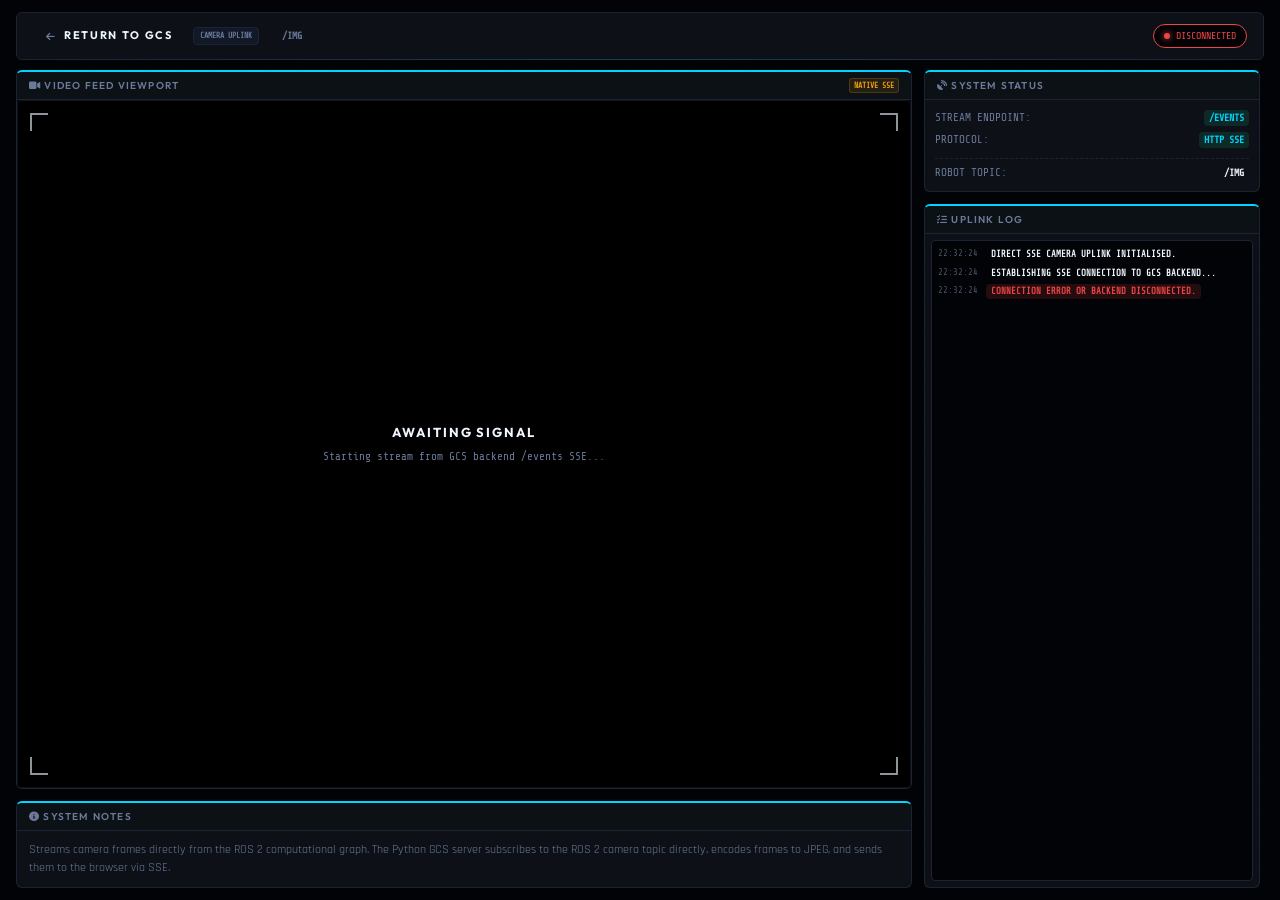
==== web_gcs/camera.html @ 9d10598f "all works" ====
<!DOCTYPE html>
<html lang="en">
<head>
    <meta charset="UTF-8">
    <meta name="viewport" content="width=device-width, initial-scale=1.0">
    <title>GCS — Direct Camera Uplink</title>
    <!-- Fonts -->
    <link rel="preconnect" href="https://fonts.googleapis.com">
    <link rel="preconnect" href="https://fonts.gstatic.com" crossorigin>
    <link href="https://fonts.googleapis.com/css2?family=Outfit:wght@400;500;600;700&family=Rajdhani:wght@400;500;600;700&family=Share+Tech+Mono&display=swap" rel="stylesheet">
    <!-- Icons -->
    <link rel="stylesheet" href="https://cdnjs.cloudflare.com/ajax/libs/font-awesome/6.4.0/css/all.min.css">
    <!-- Main Dashboard Stylesheet -->
    <link rel="stylesheet" href="styles.css">
    <style>
        body, html {
            background-color: var(--bg-void, #010306);
            color: var(--text-bright, #F0F6FF);
            font-family: var(--font-ui, 'Rajdhani', sans-serif);
            overflow: hidden;
            height: 100vh;
            width: 100vw;
        }

        /* Ambient grid background */
        body {
            background-image: 
                linear-gradient(rgba(255, 255, 255, 0.005) 1px, transparent 1px),
                linear-gradient(90deg, rgba(255, 255, 255, 0.005) 1px, transparent 1px);
            background-size: 30px 30px;
        }

        /* Layout styles */
        .main-grid {
            display: grid;
            grid-template-columns: 1fr 340px;
            gap: 12px;
            flex-grow: 1;
            height: calc(100vh - 72px);
            min-height: 0;
        }
        @media (max-width: 900px) {
            .main-grid {
                grid-template-columns: 1fr;
                overflow-y: auto;
            }
        }

        .viewport-col {
            display: flex;
            flex-direction: column;
            gap: 12px;
            min-height: 0;
        }

        .sidebar-col {
            display: flex;
            flex-direction: column;
            gap: 12px;
            overflow-y: auto;
            min-height: 0;
            padding-right: 4px;
        }

        /* Custom scrollbar */
        .sidebar-col::-webkit-scrollbar,
        .log::-webkit-scrollbar {
            width: 4px;
        }
        .sidebar-col::-webkit-scrollbar-track,
        .log::-webkit-scrollbar-track {
            background: transparent;
        }
        .sidebar-col::-webkit-scrollbar-thumb,
        .log::-webkit-scrollbar-thumb {
            background: var(--border-dim);
            border-radius: 2px;
        }

        /* Viewport brackets */
        .viewport-container {
            position: relative;
            background: #000;
            flex-grow: 1;
            display: flex;
            align-items: center;
            justify-content: center;
            overflow: hidden;
            aspect-ratio: 16/9;
            border-radius: 4px;
            border: 1px solid rgba(28, 35, 51, 0.5);
        }

        .bracket {
            position: absolute;
            width: 18px;
            height: 18px;
            border-color: var(--cyan);
            opacity: 0.6;
            pointer-events: none;
            z-index: 10;
        }
        .bracket.tl { top: 12px; left: 12px; border-top: 2px solid; border-left: 2px solid; }
        .bracket.tr { top: 12px; right: 12px; border-top: 2px solid; border-right: 2px solid; }
        .bracket.bl { bottom: 12px; left: 12px; border-bottom: 2px solid; border-left: 2px solid; }
        .bracket.br { bottom: 12px; right: 12px; border-bottom: 2px solid; border-right: 2px solid; }

        /* HUD Tag styles */
        .hud-tag {
            position: absolute;
            z-index: 15;
            font-family: var(--font-mono);
            font-size: 10px;
            font-weight: 700;
            text-transform: uppercase;
            letter-spacing: 0.1em;
            padding: 4px 8px;
            background: rgba(1, 3, 6, 0.75);
            border: 1px solid var(--border-dim);
            border-radius: 3px;
        }

        .live-indicator {
            top: 12px;
            left: 38px;
            color: var(--green-op);
            border-color: rgba(16, 185, 129, 0.3);
            display: flex;
            align-items: center;
            gap: 6px;
            opacity: 0;
            transition: opacity 0.2s;
        }
        .live-indicator.on {
            opacity: 1;
        }

        /* Log elements styles */
        .log-line {
            display: flex;
            align-items: flex-start;
            margin-bottom: 4px;
        }
        .log-line:last-child {
            margin-bottom: 0;
        }
        .log-line .t {
            color: var(--text-dim);
            margin-right: 8px;
            flex-shrink: 0;
            font-family: var(--font-mono);
            font-size: 9px;
        }
        .log-line .dv {
            font-family: var(--font-mono);
            font-size: 9px;
            word-break: break-all;
        }
        .log-line .dv.warn { color: var(--amber); }
        .log-line .dv.err { color: var(--red-alert); }
        .log-line .dv.ok { color: var(--green-op); }
    </style>
</head>
<body>
    <div class="gcs-wrap">
        <!-- Topbar -->
        <header class="topbar">
            <div class="brand">
                <a href="index.html" class="tab-btn" style="text-decoration: none; display: flex; align-items: center; justify-content: center; gap: 8px;">
                    <i class="fa-solid fa-arrow-left"></i>
                    <span class="brand-text">RETURN TO GCS</span>
                </a>
                <span class="mission-pill">CAMERA UPLINK</span>
                <span id="activeTopicLabel" class="dv" style="color: var(--text-secondary); font-family: var(--font-mono); margin-left: 10px;">/img</span>
            </div>

            <!-- SSE Connection Status in Topbar -->
            <div class="conn" style="display: flex; align-items: center; gap: 8px;">
                <div class="status-pill" id="statusPill" style="display: flex; align-items: center; gap: 6px; font-size: 10px; font-family: var(--font-mono); border: 1px solid var(--border-dim); border-radius: 14px; padding: 4px 10px; background: var(--bg-void);">
                    <span class="chip-dot d-offline" id="statusDot"></span>
                    <span id="statusText" style="text-transform: uppercase;">offline</span>
                </div>
            </div>
        </header>

        <!-- Main Cockpit Layout Grid -->
        <div class="main-grid">
            <!-- Left Side: Video Viewport -->
            <div class="viewport-col">
                <div class="panel panel-cyan" style="flex-grow: 1; display: flex; flex-direction: column;">
                    <div class="ph">
                        <span class="ph-title"><i class="fa-solid fa-video"></i> VIDEO FEED VIEWPORT</span>
                        <span class="ph-badge">NATIVE SSE</span>
                    </div>
                    <div class="pb" style="padding: 0; position: relative; display: flex; flex-direction: column; flex-grow: 1; justify-content: center; background: #000;">
                        <!-- HUD viewport frame -->
                        <div class="viewport-container">
                            <canvas id="canvas"></canvas>
                            
                            <!-- Tactical HUD brackets -->
                            <div class="bracket tl"></div><div class="bracket tr"></div>
                            <div class="bracket bl"></div><div class="bracket br"></div>
                            
                            <!-- Overlays -->
                            <div class="hud-tag live-indicator" id="liveTag">
                                <span class="chip-dot d-online" style="width: 7px; height: 7px; margin-bottom: 1px;"></span>LIVE
                            </div>
                            
                            <!-- No Signal message -->
                            <div class="no-signal" id="noSignal" style="position: absolute; inset: 0; display: flex; flex-direction: column; align-items: center; justify-content: center; gap: 8px; color: var(--text-secondary); font-family: var(--font-mono); font-size: 11px; text-align: center;">
                                <b style="color: var(--text-bright); font-size: 13px; font-family: var(--font-header); letter-spacing: 0.15em;">AWAITING SIGNAL</b>
                                <span>Starting stream from GCS backend /events SSE...</span>
                            </div>

                            <!-- Live telemetry metrics bar -->
                            <div class="statbar" id="statbar" style="position: absolute; left: 0; right: 0; bottom: 0; display: none; justify-content: space-between; padding: 8px 16px; background: linear-gradient(transparent, rgba(1, 3, 6, 0.9)); font-family: var(--font-mono); font-size: 11px; color: var(--text-secondary); border-top: 1px solid rgba(28, 35, 51, 0.25);">
                                <span>RES: <b id="statRes" class="dv" style="color: var(--text-bright);">— × —</b></span>
                                <span>ENC: <b class="dv" style="color: var(--text-bright);">JPEG</b></span>
                                <span>FPS: <b id="statFps" class="dv ok">0.0 fps</b></span>
                                <span>LATENCY: <b id="statLat" class="dv">Δt —</b></span>
                            </div>
                        </div>
                    </div>
                </div>

                <!-- Page Footer Info Panel -->
                <div class="panel panel-blue">
                    <div class="ph">
                        <span class="ph-title"><i class="fa-solid fa-circle-info"></i> SYSTEM NOTES</span>
                    </div>
                    <div class="pb" style="font-family: var(--font-ui); font-size: 12px; color: var(--text-secondary); line-height: 1.5; padding: 10px 12px;">
                        Streams camera frames directly from the ROS 2 computational graph. The Python GCS server subscribes 
                        to the ROS 2 camera topic directly, encodes frames to JPEG, and sends them to the browser via SSE.
                    </div>
                </div>
            </div>

            <!-- Right Side: Status Panels & Logs -->
            <div class="sidebar-col">
                <!-- System Status Panel -->
                <div class="panel panel-cyan">
                    <div class="ph">
                        <span class="ph-title"><i class="fa-solid fa-satellite-dish"></i> SYSTEM STATUS</span>
                    </div>
                    <div class="pb" style="padding: 10px; font-family: var(--font-mono); font-size: 11px; color: var(--text-secondary); gap: 6px;">
                        <div style="display: flex; justify-content: space-between;">
                            <span>STREAM ENDPOINT:</span>
                            <span class="dv ok" style="color: var(--cyan);">/events</span>
                        </div>
                        <div style="display: flex; justify-content: space-between;">
                            <span>PROTOCOL:</span>
                            <span class="dv ok" style="color: var(--cyan);">HTTP SSE</span>
                        </div>
                        <div style="display: flex; justify-content: space-between; border-top: 1px dashed var(--border-dim); padding-top: 6px; margin-top: 4px;">
                            <span>ROBOT TOPIC:</span>
                            <span id="activeTopicLabelVal" class="dv" style="color: var(--text-bright);">/img</span>
                        </div>
                    </div>
                </div>

                <!-- Logs Panel -->
                <div class="panel panel-blue" style="flex-grow: 1; display: flex; flex-direction: column; min-height: 240px;">
                    <div class="ph">
                        <span class="ph-title"><i class="fa-solid fa-list-check"></i> UPLINK LOG</span>
                    </div>
                    <div class="pb" style="padding: 6px; flex-grow: 1; display: flex; flex-direction: column;">
                        <div class="log" id="log" style="flex-grow: 1; min-height: 180px; border: 1px solid var(--border-dim); border-radius: 4px; padding: 6px; background: var(--bg-void); overflow-y: auto;">
                            <!-- Log outputs here -->
                        </div>
                    </div>
                </div>
            </div>
        </div>
    </div>

    <!-- Core Javascript Code -->
    <script>
    (function(){
        const $ = (id) => document.getElementById(id);
        const statusPill=$('statusPill'), statusDot=$('statusDot'), statusText=$('statusText');
        const canvas=$('canvas'), ctx=canvas.getContext('2d');
        const noSignal=$('noSignal'), liveTag=$('liveTag');
        const statbar=$('statbar'), statRes=$('statRes'), statFps=$('statFps'), statLat=$('statLat');
        const logEl=$('log'), activeTopicLabel=$('activeTopicLabel'), activeTopicLabelVal=$('activeTopicLabelVal');

        let eventSource=null, lastReceived=0, frameTimes=[];
        let isConnected=false;

        function log(msg, cls){
            const t=new Date().toTimeString().slice(0,8);
            const row=document.createElement('div');
            row.className = 'log-line';
            const cleanCls = cls ? 'dv ' + cls : 'dv';
            row.innerHTML = `<span class="t">${t}</span><span class="${cleanCls}">${msg}</span>`;
            logEl.appendChild(row);
            logEl.scrollTop = logEl.scrollHeight;
        }

        function setStatus(state, text){
            if (state === 'connected') {
                statusDot.className = 'chip-dot d-online';
                statusPill.style.borderColor = 'var(--green-op)';
                statusText.style.color = 'var(--green-op)';
                isConnected = true;
            } else if (state === 'connecting') {
                statusDot.className = 'chip-dot d-idle';
                statusPill.style.borderColor = 'var(--amber)';
                statusText.style.color = 'var(--amber)';
            } else {
                statusDot.className = 'chip-dot d-offline';
                statusPill.style.borderColor = 'var(--red-alert)';
                statusText.style.color = 'var(--red-alert)';
                isConnected = false;
            }
            statusText.textContent = text || state;
        }

        function connectSSE(){
            if(eventSource){
                eventSource.close();
            }

            setStatus('connecting', 'connecting');
            log('Establishing SSE connection to GCS backend...');

            eventSource = new EventSource('/events');

            eventSource.onopen = function() {
                setStatus('connected', 'connected');
                log('Connection to GCS backend established.', 'ok');
            };

            eventSource.onerror = function() {
                setStatus('offline', 'disconnected');
                log('Connection error or backend disconnected.', 'err');
                liveTag.classList.remove('on');
                noSignal.style.display = 'flex';
                statbar.style.display = 'none';
            };

            eventSource.onmessage = function(e) {
                try {
                    const payload = JSON.parse(e.data);
                    
                    // Update topic label if available
                    if (payload.telemetry && payload.telemetry.camera_topic) {
                        activeTopicLabel.textContent = payload.telemetry.camera_topic;
                        activeTopicLabelVal.textContent = payload.telemetry.camera_topic;
                    } else {
                        activeTopicLabel.textContent = '/img'; // default
                        activeTopicLabelVal.textContent = '/img';
                    }

                    if (payload.camera_frame) {
                        renderFrame(payload.camera_frame);
                    }
                } catch (err) {
                    console.error("Payload parsing error:", err);
                }
            };
        }

        function renderFrame(base64Data){
            const firstFrame = (lastReceived === 0);
            lastReceived = Date.now();
            
            const img = new Image();
            img.onload = function() {
                canvas.width = img.naturalWidth;
                canvas.height = img.naturalHeight;
                ctx.drawImage(img, 0, 0);

                if (firstFrame) {
                    log('First camera frame received and rendered.', 'ok');
                    noSignal.style.display = 'none';
                    statbar.style.display = 'flex';
                }

                liveTag.classList.add('on');
                liveTag.style.color = 'var(--green-op)';
                liveTag.innerHTML = `<span class="chip-dot d-online" style="width: 7px; height: 7px; margin-bottom: 1px; animation: pulse 1.4s infinite;"></span>LIVE`;

                // Calculate FPS
                const now = performance.now();
                frameTimes.push(now);
                while (frameTimes.length > 30) {
                    frameTimes.shift();
                }
                let fps = 0;
                if (frameTimes.length > 1) {
                    const dt = (frameTimes[frameTimes.length - 1] - frameTimes[0]) / 1000;
                    fps = dt > 0 ? (frameTimes.length - 1) / dt : 0;
                }

                statRes.textContent = `${img.naturalWidth} × ${img.naturalHeight}`;
                statFps.innerHTML = `<b>${fps.toFixed(1)}</b> fps`;
                statFps.className = 'dv' + (fps > 15 ? ' ok' : fps > 5 ? ' warn' : ' err');
                
                // Measure latency locally since last frame arrival
                const latency = Date.now() - lastReceived;
                statLat.textContent = `Δt ${latency.toFixed(0)} ms`;
                statLat.className = 'dv ok';
            };
            img.src = "data:image/jpeg;base64," + base64Data;
        }

        // Stale topic watchdog
        setInterval(()=>{
            if (!isConnected) return;
            if (lastReceived === 0) return;
            
            const age = Date.now() - lastReceived;
            if (age > 3000) {
                liveTag.classList.add('on');
                liveTag.style.color = 'var(--amber)';
                liveTag.innerHTML = `<span class="chip-dot d-idle" style="width: 7px; height: 7px; margin-bottom: 1px;"></span>STALE (${Math.floor(age/1000)}s)`;
                log(`Camera feed stale: no frames received for ${Math.floor(age/1000)}s`, 'warn');
            }
        }, 1000);

        log('Direct SSE Camera Uplink initialised.');
        connectSSE();
    })();
    </script>
</body>
</html>
---- web_gcs/styles.css ----
/* ═══════════════════════════════════════════════════════════════
   GCS TAC OPS CENTER — PREMIUM ULTRA-DARK SPACEX & LINEAR DESIGN
   ═══════════════════════════════════════════════════════════════ */

:root {
    /* Colors & Surface Tokens */
    --bg-void:        #010306; /* war-room / military tactical background */
    --bg-panel:       #0D1117; /* surface panels */
    --bg-raised:      #111827; /* elevated/active states */
    --border-dim:     #1C2333; /* 1px standard border */
    
    /* Neon Status Indicators */
    --cyan:           #00D4FF; /* Electric Cyan */
    --amber:          #F59E0B; /* Warning Amber */
    --red-alert:      #EF4444; /* Critical Red */
    --green-op:       #10B981; /* Success Green */
    
    /* Text Hierarchy */
    --text-bright:    #F0F6FF; /* Primary light text */
    --text-secondary: #6B7A99; /* Muted blue-gray */
    --text-dim:       #4A5568; /* uppercase labels & eyebrows */
    
    /* Typography */
    --font-ui:        'Rajdhani', sans-serif;
    --font-mono:      'Share Tech Mono', monospace;
    --font-header:    'Outfit', sans-serif;
    
    /* Easing */
    --ease-linear:    cubic-bezier(0.25, 0.46, 0.45, 0.94);
    --ease-snap:      cubic-bezier(0.16, 1, 0.3, 1);
}

/* ━━━━━━━━━━━━━━━━━━━━━━━━━━━━━ RESET & BASE ━━━━━━━━━━━━━━━━━━━━━━━━━━━ */

*, *::before, *::after {
    margin: 0; padding: 0;
    box-sizing: border-box;
    user-select: none;
}

body {
    background-color: var(--bg-void);
    color: var(--text-bright);
    font-family: var(--font-ui);
    overflow-x: hidden;
    min-height: 100vh;
    font-size: 13px;
    line-height: 1.4;
    display: flex;
    justify-content: center;
}

/* ━━━━━━━━━━━━━━━━━━━━━━━━━━━━━━━ LAYOUT ━━━━━━━━━━━━━━━━━━━━━━━━━━━━━━━ */

.gcs-wrap {
    position: relative;
    width: 100%;
    max-width: 1440px;
    padding: 12px 16px;
    display: flex;
    flex-direction: column;
    gap: 10px;
    min-height: 100vh;
}

/* ━━━━━━━━━━━━━━━━━━━━━━━━━━━━━━ TOPBAR (48px tall) ━━━━━━━━━━━━━━━━━━━ */

.topbar {
    display: flex;
    align-items: center;
    justify-content: space-between;
    padding: 0 16px;
    height: 48px;
    background: var(--bg-panel);
    border: 1px solid var(--border-dim);
    border-radius: 6px;
    position: relative;
}

.topbar::after {
    content: '';
    position: absolute;
    bottom: -1px; left: 10px; right: 10px;
    height: 1px;
    background: linear-gradient(90deg, transparent, rgba(0, 212, 255, 0.15), transparent);
    pointer-events: none;
}

.brand {
    display: flex;
    align-items: center;
    gap: 8px;
}

.logo-mark {
    position: relative;
    width: 20px;
    height: 20px;
    display: flex;
    align-items: center;
    justify-content: center;
}

.logo-mark::before {
    content: '';
    position: absolute;
    inset: 0;
    background: radial-gradient(circle, rgba(0, 212, 255, 0.35), transparent 70%);
    border-radius: 50%;
    animation: glow-pulse 2s infinite alternate;
}

@keyframes glow-pulse {
    0% { transform: scale(0.9); opacity: 0.5; }
    100% { transform: scale(1.2); opacity: 1; }
}

.logo-mark i {
    font-size: 13px;
    color: var(--cyan);
    position: relative;
    z-index: 1;
}

.brand-text {
    font-family: var(--font-header);
    font-size: 11px;
    font-weight: 700;
    letter-spacing: 0.15em;
    color: var(--text-bright);
}

.mission-pill {
    font-family: var(--font-mono);
    font-size: 8px;
    font-weight: 700;
    padding: 2px 6px;
    background: var(--bg-raised);
    border: 1px solid var(--border-dim);
    border-radius: 4px;
    color: var(--text-secondary);
}

/* Topbar Center timer & latency */
.topbar-center {
    display: flex;
    align-items: center;
    gap: 16px;
}

.met-timer {
    display: flex;
    align-items: center;
    gap: 5px;
    font-family: var(--font-mono);
    font-size: 12px;
}

.met-label {
    color: var(--text-secondary);
    font-size: 9px;
}

.met-val {
    color: var(--text-bright);
    font-weight: 700;
}

.latency-readout {
    font-family: var(--font-mono);
    font-size: 11px;
    color: var(--text-secondary);
}

.connection-dots {
    display: flex;
    gap: 6px;
}

.chip-dot {
    width: 6px;
    height: 6px;
    border-radius: 50%;
}
.chip-dot.d-online  { background: var(--green-op); box-shadow: 0 0 6px var(--green-op); }
.chip-dot.d-offline { background: var(--red-alert); box-shadow: 0 0 6px var(--red-alert); }
.chip-dot.d-idle    { background: var(--amber); box-shadow: 0 0 6px var(--amber); }
.chip-dot.d-mesh    { background: var(--cyan); box-shadow: 0 0 6px var(--cyan); }

/* Topbar Right - battery, signal, e-stop */
.topbar-right {
    display: flex;
    align-items: center;
    gap: 14px;
}

.stat-chip {
    display: flex;
    align-items: center;
    gap: 8px;
}

.bat-wrap {
    display: flex;
    align-items: center;
}
.bat-body {
    width: 22px;
    height: 11px;
    border: 1px solid var(--text-secondary);
    border-radius: 2px;
    padding: 1px;
    position: relative;
}
.bat-body::after {
    content: '';
    position: absolute;
    right: -3px; top: 2px;
    width: 1.5px; height: 5px;
    background: var(--text-secondary);
    border-radius: 0 1px 1px 0;
}
.bat-fill {
    height: 100%;
    border-radius: 1px;
    background: var(--green-op);
    transition: width 0.4s ease;
}

.stat-data {
    font-family: var(--font-mono);
    font-size: 11px;
    font-weight: 700;
    color: var(--text-bright);
}

/* Signal Bars */
.signal-bars {
    display: flex;
    align-items: flex-end;
    gap: 2px;
    height: 10px;
}
.signal-bars .bar {
    width: 2px;
    background: var(--border-dim);
}
.signal-bars .bar-1 { height: 2px; }
.signal-bars .bar-2 { height: 4px; }
.signal-bars .bar-3 { height: 7px; }
.signal-bars .bar-4 { height: 10px; }

/* Signal Active Levels */
.signal-bars.signal-good .bar { background: var(--cyan); }
.signal-bars.signal-fair .bar-1, .signal-bars.signal-fair .bar-2, .signal-bars.signal-fair .bar-3 { background: var(--amber); }
.signal-bars.signal-bad .bar-1 { background: var(--red-alert); }

/* Top Pill E-Stop Button */
.btn-estop-pill {
    background: var(--red-alert);
    border: none;
    color: #fff;
    font-family: var(--font-ui);
    font-size: 10px;
    font-weight: 700;
    letter-spacing: 0.05em;
    padding: 4px 10px;
    border-radius: 9999px;
    cursor: pointer;
    display: flex;
    align-items: center;
    gap: 4px;
    transition: background 0.2s;
}
.btn-estop-pill:hover {
    background: #DC2626;
}

/* ━━━━━━━━━━━━━━━━━━━━━━━━━━━━━ ALERT BANNER ━━━━━━━━━━━━━━━━━━━━━━━━━━━ */

.alert-banner {
    display: none; /* Hidden by default */
    align-items: center;
    gap: 10px;
    padding: 8px 14px;
    background: #1A0505;
    border-left: 3px solid var(--red-alert);
    border-radius: 4px;
    font-family: var(--font-mono);
    font-size: 11px;
    color: var(--red-alert);
    transition: transform 0.3s var(--ease-snap);
}

.alert-banner.alert-mode {
    display: flex;
    animation: banner-slide 0.3s var(--ease-snap) forwards;
}

@keyframes banner-slide {
    0% { transform: translateY(-5px); opacity: 0; }
    100% { transform: translateY(0); opacity: 1; }
}

.alert-icon {
    font-size: 12px;
}

/* ━━━━━━━━━━━━━━━━━━━━━━━━━━━━━ MAIN GRID ━━━━━━━━━━━━━━━━━━━━━━━━━━━━━━ */

.main-grid {
    display: flex;
    gap: 10px;
    flex: 1;
}

.col {
    display: flex;
    flex-direction: column;
    gap: 10px;
    flex-shrink: 0;
}

/* ━━━━━━━━━━━━━━━━━━━━━━━━━━━━━━ PANELS ━━━━━━━━━━━━━━━━━━━━━━━━━━━━━━━ */

.panel {
    background: var(--bg-panel);
    border: 1px solid var(--border-dim);
    border-top: 2.5px solid var(--panel-color, var(--border-dim));
    border-radius: 6px;
    display: flex;
    flex-direction: column;
    overflow: hidden;
    position: relative;
    transition: border-color 0.2s var(--ease-linear);
}

.panel:hover {
    border-color: #232D42;
}

/* Variant colors */
.panel-cyan { --panel-color: var(--cyan); }
.panel-green { --panel-color: var(--green-op); }
.panel-amber { --panel-color: var(--amber); }
.panel-red { --panel-color: var(--red-alert); }
.panel-blue { --panel-color: var(--cyan); }
.panel-teal { --panel-color: var(--cyan); }

/* Panel Header */
.ph {
    display: flex;
    align-items: center;
    justify-content: space-between;
    padding: 8px 12px;
    border-bottom: 1px solid var(--border-dim);
    height: 28px;
    background: rgba(13, 17, 23, 0.6);
}

.ph-title {
    font-family: var(--font-header);
    font-size: 10px;
    font-weight: 600;
    letter-spacing: 0.12em;
    color: var(--text-secondary);
    text-transform: uppercase;
}

.ph-badge {
    font-family: var(--font-mono);
    font-size: 8px;
    font-weight: 700;
    padding: 1px 4px;
    border-radius: 3px;
    background: rgba(245, 158, 11, 0.1);
    color: var(--amber);
    border: 1px solid rgba(245, 158, 11, 0.2);
}

/* Panel Body */
.pb {
    padding: 12px;
    display: flex;
    flex-direction: column;
    gap: 10px;
    flex: 1;
}

/* ━━━━━━━━━━━━━━━━━━━━━━━━ COLUMN 1 WIDGETS ━━━━━━━━━━━━━━━━━━━━━━━━━━━━ */

/* Compass Rose */
.compass-wrap {
    display: flex;
    justify-content: center;
    align-items: center;
    padding: 6px 0;
}

.compass-ring-svg {
    width: 110px;
    height: 110px;
}

.heading-display {
    display: flex;
    flex-direction: column;
    align-items: center;
    justify-content: center;
    margin-top: -6px;
    margin-bottom: 4px;
}

.heading-num {
    font-family: var(--font-mono);
    font-size: 48px;
    font-weight: 700;
    color: var(--text-bright);
    line-height: 1.1;
    letter-spacing: -0.04em;
}

.heading-cardinal-lbl {
    font-family: var(--font-mono);
    font-size: 12px;
    font-weight: 700;
    color: var(--cyan);
    letter-spacing: 0.1em;
}

/* Clean Stat Rows */
.stat-rows {
    display: flex;
    flex-direction: column;
    border-top: 1px solid var(--border-dim);
}

.stat-row {
    display: flex;
    flex-direction: column;
    padding: 8px 0;
    border-bottom: 1px solid var(--border-dim);
}
.stat-row:last-child {
    border-bottom: none;
    padding-bottom: 0;
}

.stat-lbl {
    font-family: var(--font-mono);
    font-size: 10px;
    font-weight: 600;
    letter-spacing: 0.12em;
    color: var(--text-secondary);
    margin-bottom: 2px;
}

.stat-val {
    font-family: var(--font-mono);
    font-size: 18px;
    font-weight: 700;
    color: var(--text-bright);
    letter-spacing: -0.02em;
}

/* Position display */
.position-display {
    display: flex;
    flex-direction: column;
    margin-bottom: 6px;
}
.coords {
    font-family: var(--font-mono);
    font-size: 13px;
    font-weight: 500;
    color: var(--text-bright);
    margin-top: 2px;
}

.waypoint-status {
    display: flex;
    flex-direction: column;
}
.wp-chip-wrap {
    margin-top: 4px;
}
.wp-val {
    font-family: var(--font-mono);
    font-size: 11px;
    font-weight: 700;
    padding: 3px 8px;
    border-radius: 4px;
    background: rgba(0, 212, 255, 0.1);
    color: var(--cyan);
    border: 1px solid rgba(0, 212, 255, 0.2);
    display: inline-block;
}

.wp-val.navigating {
    background: rgba(245, 158, 11, 0.1);
    color: var(--amber);
    border-color: rgba(245, 158, 11, 0.2);
}

/* ━━━━━━━━━━━━━━━━━━━━━━━━ COMMAND CONSOLE ━━━━━━━━━━━━━━━━━━━━━━━━━━━━━ */

.sliders-grid {
    display: grid;
    grid-template-columns: 1fr 1fr;
    gap: 12px;
}

.slider-group {
    display: flex;
    flex-direction: column;
    gap: 4px;
}

.slider-header {
    display: flex;
    justify-content: space-between;
    align-items: center;
}

.val-mono {
    font-family: var(--font-mono);
    font-size: 10px;
    color: var(--cyan);
}

/* Custom Sliders */
.slider-group input[type="range"] {
    -webkit-appearance: none;
    background: var(--border-dim);
    height: 4px;
    border-radius: 2px;
    outline: none;
    width: 100%;
}

.slider-group input[type="range"]::-webkit-slider-thumb {
    -webkit-appearance: none;
    width: 10px;
    height: 10px;
    border-radius: 50%;
    background: var(--cyan);
    box-shadow: 0 0 6px var(--cyan);
    cursor: pointer;
    transition: transform 0.1s;
}

.slider-group input[type="range"]::-webkit-slider-thumb:hover {
    transform: scale(1.3);
}

.inputs-grid {
    display: grid;
    grid-template-columns: 1fr 1fr;
    gap: 12px;
}

.input-group {
    display: flex;
    flex-direction: column;
    gap: 4px;
}

.input-group input {
    background: var(--bg-void);
    border: 1px solid var(--border-dim);
    border-radius: 4px;
    color: var(--text-bright);
    padding: 6px;
    outline: none;
    font-family: var(--font-mono);
    font-size: 11px;
    width: 100%;
    height: 28px;
    transition: border-color 0.15s;
}

.input-group input:focus {
    border-color: var(--cyan);
}

/* Actions grid button row */
.actions-grid {
    display: grid;
    grid-template-columns: 1fr 1fr 1.2fr;
    gap: 6px;
    margin-top: 4px;
}

.btn-cmd {
    border: none;
    border-radius: 4px;
    height: 28px;
    font-family: var(--font-ui);
    font-size: 10px;
    font-weight: 700;
    cursor: pointer;
    transition: background 0.15s, border-color 0.15s;
    outline: none;
}
.btn-cmd:active {
    transform: scale(0.97);
}

.drive-fill {
    background: var(--cyan);
    color: var(--bg-void);
}
.drive-fill:hover { background: #33d4ff; }

.stop-fill {
    background: var(--amber);
    color: var(--bg-void);
}
.stop-fill:hover { background: #fbbf24; }

.resume-outline {
    background: transparent;
    border: 1px solid var(--cyan);
    color: var(--cyan);
}
.resume-outline:hover {
    background: rgba(0, 212, 255, 0.08);
}

/* Emergency Stop Full Width button */
.btn-estop-full {
    width: 100%;
    height: 38px;
    background: #470D12;
    border: 1px solid var(--red-alert);
    color: var(--red-alert);
    font-family: var(--font-ui);
    font-weight: 700;
    font-size: 11px;
    letter-spacing: 0.15em;
    border-radius: 6px;
    cursor: pointer;
    box-shadow: 0 0 12px rgba(239, 68, 68, 0.1);
    transition: all 0.2s ease;
}

.btn-estop-full:hover {
    background: #6E1219;
    box-shadow: 0 0 20px rgba(239, 68, 68, 0.3);
    color: #fff;
}
.btn-estop-full:active {
    transform: scale(0.98);
}

/* ━━━━━━━━━━━━━━━━━━━━━━━━ COLUMN 2 FEED ━━━━━━━━━━━━━━━━━━━━━━━━━━━━━━ */

/* Camera feed Optics container */
.video-container {
    position: relative;
    width: 100%;
    background: #000;
    aspect-ratio: 16/9;
    overflow: hidden;
}

.video-container canvas {
    display: block;
    width: 100%;
    height: 100%;
}

.video-container::after {
    content: '';
    position: absolute;
    inset: 0;
    background: linear-gradient(rgba(18, 16, 16, 0) 50%, rgba(0, 0, 0, 0.15) 50%), linear-gradient(90deg, rgba(255, 0, 0, 0.02), rgba(0, 255, 0, 0.01), rgba(0, 0, 255, 0.02));
    background-size: 100% 4px, 6px 100%;
    opacity: 0.03; /* 3% opacity scanline overlay */
    pointer-events: none;
    z-index: 5;
}

/* SIGNATURE ELEMENT: Heartbeat Telemetry Scanner */
.telemetry-pulse {
    position: absolute;
    top: 0;
    left: 0;
    width: 80px;
    height: 1px;
    background: linear-gradient(90deg, transparent, var(--cyan), transparent);
    animation: telem-scanner 1.8s linear infinite;
    z-index: 10;
}

.telemetry-pulse.disconnected {
    width: 100%;
    background: var(--red-alert);
    animation: none;
}

@keyframes telem-scanner {
    0% { left: -80px; }
    100% { left: 100%; }
}

/* HUD Overlay badges inside feed */
.hud-badge-tl {
    position: absolute;
    top: 8px; left: 8px;
    font-family: var(--font-mono);
    font-size: 8px;
    font-weight: 700;
    padding: 2px 5px;
    background: var(--bg-panel);
    border: 1px solid var(--border-dim);
    border-radius: 4px;
    color: var(--text-bright);
    letter-spacing: 0.05em;
    pointer-events: none;
}

.hud-rec-tr {
    position: absolute;
    top: 8px; right: 8px;
    font-family: var(--font-mono);
    font-size: 8px;
    font-weight: 700;
    display: flex;
    align-items: center;
    gap: 4px;
    color: var(--red-alert);
    background: rgba(0,0,0,0.4);
    padding: 2px 6px;
    border-radius: 4px;
    border: 1px solid rgba(239, 68, 68, 0.2);
    pointer-events: none;
}

.rec-dot {
    width: 5px; height: 5px;
    background: var(--red-alert);
    border-radius: 50%;
    display: inline-block;
    animation: simple-blink 1s steps(2, start) infinite;
}

@keyframes simple-blink {
    to { visibility: hidden; }
}

.hud-overlay-bl {
    position: absolute;
    bottom: 8px; left: 8px;
    font-family: var(--font-mono);
    font-size: 9px;
    color: var(--text-secondary);
    opacity: 0.5;
    pointer-events: none;
}

.hud-overlay-br {
    position: absolute;
    bottom: 8px; right: 8px;
    font-family: var(--font-mono);
    font-size: 9px;
    color: var(--text-secondary);
    opacity: 0.5;
    pointer-events: none;
}

/* Filter Toggles */
.filter-toggles {
    display: flex;
    gap: 6px;
    padding: 8px 12px;
    border-bottom: 1px solid var(--border-dim);
    background: var(--bg-panel);
}

.btn-filter {
    flex: 1;
    height: 24px;
    background: transparent;
    border: 1px solid var(--border-dim);
    color: var(--text-secondary);
    border-radius: 9999px;
    font-family: var(--font-ui);
    font-size: 9px;
    font-weight: 600;
    letter-spacing: 0.05em;
    cursor: pointer;
    transition: all 0.15s;
}

.btn-filter:hover {
    border-color: #232D42;
    color: var(--text-bright);
}

.btn-filter.active {
    background: var(--cyan);
    border-color: var(--cyan);
    color: var(--bg-void);
}

/* Mission Tools (Simulator + Team Mesh side-by-side) */
.subsystems-row {
    display: grid;
    grid-template-columns: 1fr 1.1fr;
    gap: 1px;
    background: var(--border-dim);
}

.subsystem-card {
    background: var(--bg-panel);
    padding: 12px;
    display: flex;
    flex-direction: column;
    gap: 8px;
}

.subsystem-header {
    display: flex;
    align-items: center;
    justify-content: space-between;
}

.card-title {
    font-size: 9px;
    font-weight: 600;
    letter-spacing: 0.1em;
    color: var(--text-secondary);
}

.badge-status {
    font-family: var(--font-mono);
    font-size: 8px;
    font-weight: 700;
    padding: 1px 5px;
    border-radius: 3px;
    background: rgba(16, 185, 129, 0.1);
    color: var(--green-op);
}

.desc-text {
    font-size: 11px;
    color: var(--text-secondary);
    line-height: 1.4;
    margin-bottom: 4px;
}

.btn-primary {
    background: var(--bg-raised);
    border: 1px solid var(--border-dim);
    border-radius: 4px;
    color: var(--text-bright);
    font-family: var(--font-ui);
    font-size: 11px;
    font-weight: 600;
    height: 28px;
    cursor: pointer;
    display: flex;
    align-items: center;
    justify-content: center;
    gap: 6px;
    transition: background 0.15s;
}
.btn-primary:hover {
    background: #1F2937;
    border-color: #2D3748;
}

.sub-log {
    font-family: var(--font-mono);
    font-size: 9px;
    color: var(--text-secondary);
    margin-top: 4px;
    opacity: 0.8;
}

/* Peer input form */
.mesh-form {
    display: flex;
    gap: 4px;
}
.mesh-input {
    background: var(--bg-void);
    border: 1px solid var(--border-dim);
    border-radius: 3px;
    color: var(--text-bright);
    padding: 4px 6px;
    font-family: var(--font-mono);
    font-size: 10px;
    outline: none;
    height: 22px;
}
.mesh-input::placeholder {
    color: #3D485C;
}
.mesh-input:focus {
    border-color: var(--cyan);
}

.btn-mesh-add {
    background: var(--cyan);
    border: none;
    color: var(--bg-void);
    border-radius: 3px;
    width: 22px;
    height: 22px;
    cursor: pointer;
}

.mesh-peers-header {
    display: flex;
    justify-content: space-between;
    font-size: 8px;
    font-weight: 700;
    color: var(--text-dim);
    letter-spacing: 0.1em;
    margin-top: 4px;
    border-bottom: 1px solid var(--border-dim);
    padding-bottom: 2px;
}

.peers-list {
    height: 48px;
    overflow-y: auto;
    display: flex;
    flex-direction: column;
    gap: 2px;
}

.peers-empty {
    font-size: 10px;
    color: var(--text-secondary);
    font-style: italic;
    margin-top: 8px;
}

/* Peer card row */
.peer-card {
    display: flex;
    align-items: center;
    justify-content: space-between;
    padding: 3px 6px;
    background: var(--bg-raised);
    border: 1px solid var(--border-dim);
    border-radius: 3px;
}
.peer-name {
    font-family: var(--font-mono);
    font-size: 9px;
    font-weight: 700;
}
.peer-meta {
    font-size: 8px;
    color: var(--text-secondary);
}
.peer-right {
    display: flex;
    align-items: center;
    gap: 6px;
}
.peer-status-tag {
    font-size: 8px;
    font-weight: 700;
}
.peer-remove {
    background: transparent;
    border: none;
    color: var(--text-secondary);
    cursor: pointer;
}

/* ━━━━━━━━━━━━━━━━━━━━━━━━ COLUMN 3 DIAGNOSTICS ━━━━━━━━━━━━━━━━━━━━━━━━ */

.card-diagnostic {
    flex: 1;
}

.diag-list {
    display: flex;
    flex-direction: column;
}

.diag-row {
    display: flex;
    justify-content: space-between;
    align-items: center;
    padding: 0 8px;
    height: 24px;
    font-size: 11px;
}

/* Alternating backgrounds for safety cards */
.panel-red .diag-row:nth-child(even) { background: #0D1117; }
.panel-red .diag-row:nth-child(odd) { background: #0A0E14; }

.diag-lbl {
    font-family: var(--font-mono);
    color: var(--text-secondary);
}

.font-mono .diag-lbl {
    font-family: var(--font-mono);
    font-size: 10px;
}

/* Data value elements use .dv, .dv.ok, .dv.err, .dv.warn classes */
.dv {
    font-family: var(--font-mono);
    font-size: 10px;
    font-weight: 700;
    padding: 1px 5px;
    border-radius: 4px;
    text-transform: uppercase;
    color: var(--text-bright);
    display: inline-block;
}

.dv.ok {
    background: rgba(16, 185, 129, 0.15);
    color: var(--green-op);
}

.dv.err {
    background: rgba(239, 68, 68, 0.15);
    color: var(--red-alert);
}

.dv.warn {
    background: rgba(245, 158, 11, 0.15);
    color: var(--amber);
}

.dv.cyan {
    color: var(--cyan);
}

.diag-val {
    font-family: var(--font-mono);
    font-size: 9px;
    font-weight: 700;
    padding: 1px 5px;
    border-radius: 9999px;
    text-transform: uppercase;
}

.diag-val.ok {
    background: rgba(16, 185, 129, 0.15);
    color: var(--green-op);
}
.diag-val.err {
    background: rgba(239, 68, 68, 0.15);
    color: var(--red-alert);
}
.diag-val.warn {
    background: rgba(245, 158, 11, 0.15);
    color: var(--amber);
}

/* Perception circular confidence dial */
.perception-ring-container {
    display: flex;
    align-items: center;
    justify-content: center;
    gap: 16px;
    padding: 6px 0;
    border-bottom: 1px solid var(--border-dim);
}

.ring-wrap {
    position: relative;
    width: 64px;
    height: 64px;
}

.ring-wrap svg {
    width: 100%;
    height: 100%;
    transform: rotate(-90deg);
}

.ring-track {
    fill: none;
    stroke: var(--border-dim);
    stroke-width: 4;
}

.ring-progress {
    fill: none;
    stroke: var(--cyan);
    stroke-width: 4;
    stroke-linecap: round;
    transition: stroke-dasharray 0.3s ease;
}

.ring-label {
    position: absolute;
    inset: 0;
    display: flex;
    align-items: center;
    justify-content: center;
    font-family: var(--font-mono);
    font-size: 13px;
    font-weight: 700;
    color: var(--text-bright);
}

.perception-status-info {
    display: flex;
    flex-direction: column;
}

.status-mode {
    font-family: var(--font-ui);
    font-size: 14px;
    font-weight: 700;
    color: var(--cyan);
}

.status-desc {
    font-family: var(--font-ui);
    font-size: 9px;
    font-weight: 600;
    color: var(--text-secondary);
    letter-spacing: 0.1em;
}

.diag-val-cyan {
    font-family: var(--font-mono);
    font-size: 10px;
    font-weight: 700;
    color: var(--cyan);
}

/* Link Quality RSSI */
.rssi-large-container {
    display: flex;
    flex-direction: column;
    align-items: center;
    justify-content: center;
    padding: 8px 0;
    border-bottom: 1px solid var(--border-dim);
}

.dv.rssi-val {
    font-family: var(--font-mono);
    font-size: 32px;
    font-weight: 700;
    line-height: 1.1;
    letter-spacing: -0.03em;
    background: transparent;
    padding: 0;
    text-transform: none;
    border-radius: 0;
}

.dv.rssi-val.ok {
    color: var(--cyan);
}

.dv.rssi-val.err {
    color: var(--red-alert);
}

.rssi-title {
    font-family: var(--font-ui);
    font-size: 8px;
    font-weight: 700;
    color: var(--text-secondary);
    letter-spacing: 0.12em;
    margin-top: 2px;
}

/* ━━━━━━━━━━━━━━━━━━━━━━━━━ MODAL DIALOGS ━━━━━━━━━━━━━━━━━━━━━━━━━━━━━━ */

.dlg-backdrop {
    position: fixed;
    inset: 0;
    background: rgba(4, 6, 8, 0.8);
    backdrop-filter: blur(8px);
    opacity: 0;
    pointer-events: none;
    z-index: 100;
    transition: opacity 0.25s var(--ease-linear);
}

.dlg-backdrop.open {
    opacity: 1;
    pointer-events: auto;
}

.dlg-window {
    position: fixed;
    top: 50%; left: 50%;
    transform: translate(-50%, -46%);
    width: 440px;
    background: var(--bg-panel);
    border: 1px solid var(--border-dim);
    border-radius: 6px;
    box-shadow: 0 20px 50px rgba(0,0,0,0.5);
    opacity: 0;
    pointer-events: none;
    z-index: 101;
    transition: transform 0.25s var(--ease-snap), opacity 0.25s var(--ease-linear);
    display: flex;
    flex-direction: column;
}

.dlg-window.open {
    transform: translate(-50%, -50%);
    opacity: 1;
    pointer-events: auto;
}

.dlg-header {
    display: flex;
    align-items: center;
    justify-content: space-between;
    padding: 12px 16px;
    border-bottom: 1px solid var(--border-dim);
}
.dlg-header h3 {
    font-size: 12px;
    font-weight: 600;
    letter-spacing: 0.05em;
    color: var(--text-bright);
    text-transform: uppercase;
}

.dlg-close {
    background: transparent;
    border: none;
    color: var(--text-secondary);
    cursor: pointer;
    font-size: 14px;
}

.dlg-body {
    padding: 16px;
    font-size: 12px;
    line-height: 1.5;
}

.dlg-footer {
    display: flex;
    justify-content: flex-end;
    gap: 8px;
    padding: 12px 16px;
    border-top: 1px solid var(--border-dim);
    background: rgba(13, 17, 23, 0.4);
}

.btn-dlg-cancel {
    background: transparent;
    border: 1px solid var(--border-dim);
    color: var(--text-secondary);
    padding: 6px 14px;
    border-radius: 4px;
    font-family: var(--font-ui);
    font-size: 11px;
    font-weight: 600;
    cursor: pointer;
}
.btn-dlg-cancel:hover {
    color: var(--text-bright);
    border-color: #2D3748;
}

.btn-dlg-proceed {
    background: var(--cyan);
    border: none;
    color: var(--bg-void);
    padding: 6px 14px;
    border-radius: 4px;
    font-family: var(--font-ui);
    font-size: 11px;
    font-weight: 700;
    cursor: pointer;
}
.btn-dlg-proceed:hover {
    background: #33d4ff;
}

/* Tab switching and Setup Panel Styling */
.topbar-tabs {
    display: flex;
    gap: 8px;
    align-items: center;
}

.tab-btn {
    background: transparent;
    border: 1px solid transparent;
    color: var(--text-secondary);
    font-family: var(--font-header);
    font-size: 10px;
    font-weight: 600;
    letter-spacing: 0.1em;
    text-transform: uppercase;
    padding: 4px 12px;
    border-radius: 4px;
    cursor: pointer;
    transition: all 0.2s var(--ease-linear);
    display: flex;
    align-items: center;
    gap: 6px;
    height: 26px;
}

.tab-btn:hover {
    color: var(--text-bright);
    border-color: var(--border-dim);
}

.tab-btn.active {
    color: var(--cyan);
    border-color: var(--cyan);
    background: rgba(0, 212, 255, 0.05);
}

.tab-content {
    display: none;
    flex-direction: column;
    flex: 1;
    width: 100%;
}

.tab-content.active-content {
    display: flex;
}

.setup-grid {
    display: flex;
    gap: 10px;
    flex: 1;
    width: 100%;
}

.form-row {
    display: flex;
    flex-direction: column;
    gap: 4px;
    margin-bottom: 12px;
}

.form-row label {
    font-family: var(--font-mono);
    font-size: 10px;
    font-weight: 600;
    letter-spacing: 0.12em;
    color: var(--text-secondary);
    text-transform: uppercase;
}

.setup-input, .setup-select {
    background: var(--bg-void);
    border: 1px solid var(--border-dim);
    border-radius: 4px;
    color: var(--text-bright);
    padding: 6px 10px;
    font-family: var(--font-mono);
    font-size: 12px;
    outline: none;
    height: 32px;
    width: 100%;
    transition: border-color 0.2s, box-shadow 0.2s;
}

.setup-input:focus, .setup-select:focus {
    border-color: var(--cyan);
    box-shadow: 0 0 6px rgba(0, 212, 255, 0.2);
}

.setup-select option {
    background: var(--bg-panel);
    color: var(--text-bright);
}

.setup-table {
    width: 100%;
    border-collapse: collapse;
    font-family: var(--font-mono);
    font-size: 11px;
}

.setup-table th, .setup-table td {
    padding: 8px 12px;
    text-align: left;
    border-bottom: 1px solid var(--border-dim);
}

.setup-table th {
    font-family: var(--font-ui);
    font-size: 10px;
    font-weight: 600;
    letter-spacing: 0.12em;
    color: var(--text-secondary);
    text-transform: uppercase;
    background: rgba(13, 17, 23, 0.4);
}

.setup-table tr:hover {
    background: rgba(28, 35, 51, 0.15);
}

.setup-table td .status-indicator {
    display: inline-flex;
    align-items: center;
    gap: 6px;
}

.terminal-console {
    background: #020408;
    border: 1px solid var(--border-dim);
    border-radius: 4px;
    padding: 8px;
    font-family: 'JetBrains Mono', monospace;
    font-size: 10px;
    color: #38bdf8;
    height: 120px;
    overflow-y: auto;
    user-select: text;
    white-space: pre-wrap;
    word-break: break-all;
}

.terminal-console.green-term {
    color: #10b981;
}

.terminal-console.amber-term {
    color: #f59e0b;
}

/* Custom scrollbars */
::-webkit-scrollbar {
    width: 4px;
    height: 4px;
}
::-webkit-scrollbar-track {
    background: transparent;
}
::-webkit-scrollbar-thumb {
    background: var(--border-dim);
    border-radius: 2px;
}
::-webkit-scrollbar-thumb:hover {
    background: #232D42;
}

#lidar-scan-canvas {
    background: #020408;
    border-radius: 4px;
    border: 1px solid var(--border-dim);
    display: block;
    box-shadow: 0 0 15px rgba(0, 212, 255, 0.03);
}

/* Metric Freshness States */
.metric-stale {
    opacity: 0.6 !important;
    color: var(--text-secondary) !important;
    transition: opacity 0.3s ease, color 0.3s ease;
}
.metric-no-signal {
    opacity: 0.35 !important;
    color: var(--text-dim) !important;
    transition: opacity 0.3s ease, color 0.3s ease;
}
.metric-live {
    opacity: 1.0 !important;
    transition: opacity 0.3s ease, color 0.3s ease;
}
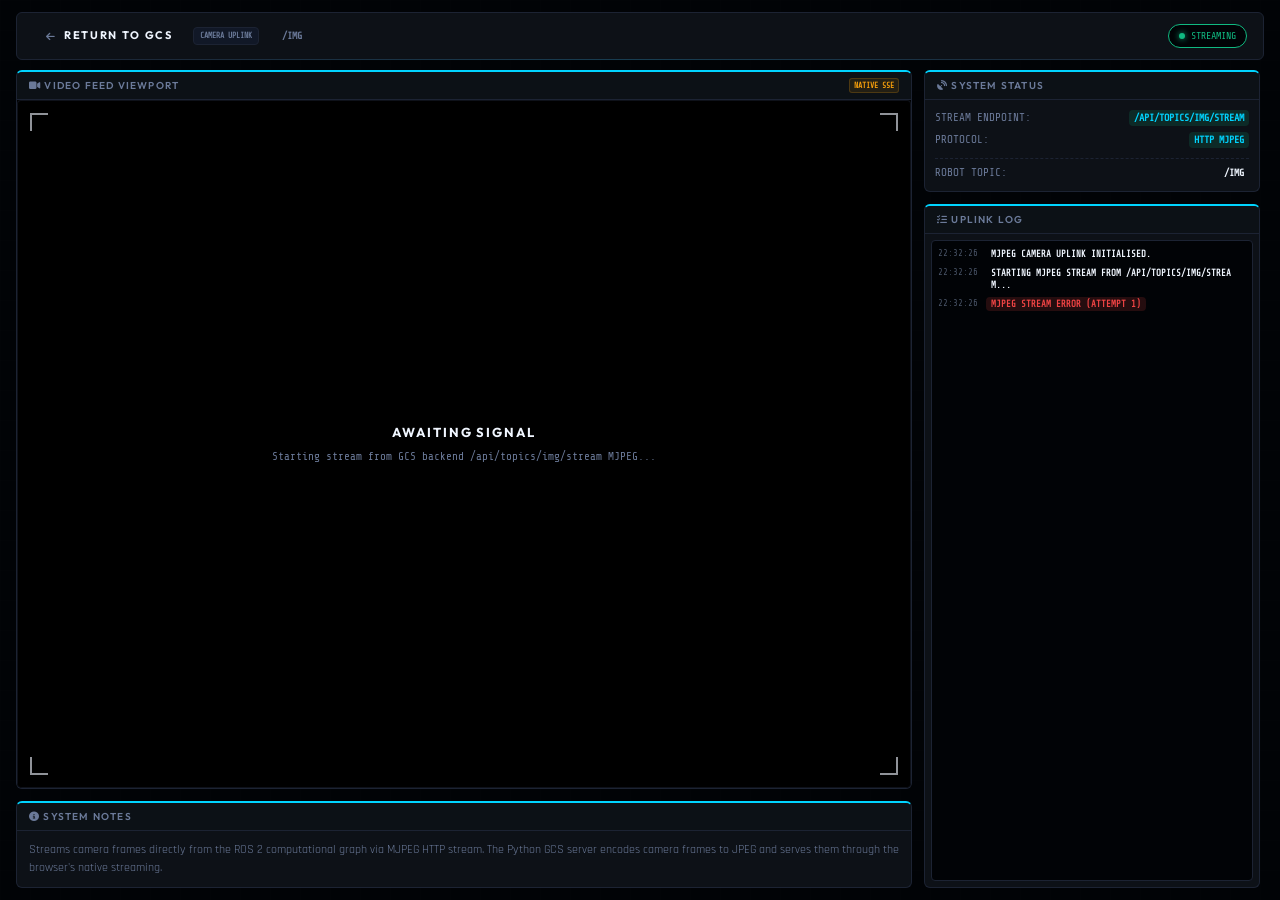
==== commit e45c1044: "finalloooodfaogoasgoads" ====
--- a/web_gcs/camera.html
+++ b/web_gcs/camera.html
@@ -195,7 +195,8 @@
                     <div class="pb" style="padding: 0; position: relative; display: flex; flex-direction: column; flex-grow: 1; justify-content: center; background: #000;">
                         <!-- HUD viewport frame -->
                         <div class="viewport-container">
-                            <canvas id="canvas"></canvas>
+                            <img id="cameraFeed" style="width: 100%; height: 100%; object-fit: contain; display: none;" alt="Camera Feed">
+                            <canvas id="canvas" style="display: none;"></canvas>
                             
                             <!-- Tactical HUD brackets -->
                             <div class="bracket tl"></div><div class="bracket tr"></div>
@@ -209,13 +210,13 @@
                             <!-- No Signal message -->
                             <div class="no-signal" id="noSignal" style="position: absolute; inset: 0; display: flex; flex-direction: column; align-items: center; justify-content: center; gap: 8px; color: var(--text-secondary); font-family: var(--font-mono); font-size: 11px; text-align: center;">
                                 <b style="color: var(--text-bright); font-size: 13px; font-family: var(--font-header); letter-spacing: 0.15em;">AWAITING SIGNAL</b>
-                                <span>Starting stream from GCS backend /events SSE...</span>
+                                <span>Starting stream from GCS backend /api/topics/img/stream MJPEG...</span>
                             </div>
 
                             <!-- Live telemetry metrics bar -->
                             <div class="statbar" id="statbar" style="position: absolute; left: 0; right: 0; bottom: 0; display: none; justify-content: space-between; padding: 8px 16px; background: linear-gradient(transparent, rgba(1, 3, 6, 0.9)); font-family: var(--font-mono); font-size: 11px; color: var(--text-secondary); border-top: 1px solid rgba(28, 35, 51, 0.25);">
                                 <span>RES: <b id="statRes" class="dv" style="color: var(--text-bright);">— × —</b></span>
-                                <span>ENC: <b class="dv" style="color: var(--text-bright);">JPEG</b></span>
+                                <span>ENC: <b class="dv" style="color: var(--text-bright);">MJPEG</b></span>
                                 <span>FPS: <b id="statFps" class="dv ok">0.0 fps</b></span>
                                 <span>LATENCY: <b id="statLat" class="dv">Δt —</b></span>
                             </div>
@@ -229,8 +230,8 @@
                         <span class="ph-title"><i class="fa-solid fa-circle-info"></i> SYSTEM NOTES</span>
                     </div>
                     <div class="pb" style="font-family: var(--font-ui); font-size: 12px; color: var(--text-secondary); line-height: 1.5; padding: 10px 12px;">
-                        Streams camera frames directly from the ROS 2 computational graph. The Python GCS server subscribes 
-                        to the ROS 2 camera topic directly, encodes frames to JPEG, and sends them to the browser via SSE.
+                        Streams camera frames directly from the ROS 2 computational graph via MJPEG HTTP stream. 
+                        The Python GCS server encodes camera frames to JPEG and serves them through the browser's native streaming.
                     </div>
                 </div>
             </div>
@@ -245,11 +246,11 @@
                     <div class="pb" style="padding: 10px; font-family: var(--font-mono); font-size: 11px; color: var(--text-secondary); gap: 6px;">
                         <div style="display: flex; justify-content: space-between;">
                             <span>STREAM ENDPOINT:</span>
-                            <span class="dv ok" style="color: var(--cyan);">/events</span>
+                            <span class="dv ok" style="color: var(--cyan);">/api/topics/img/stream</span>
                         </div>
                         <div style="display: flex; justify-content: space-between;">
                             <span>PROTOCOL:</span>
-                            <span class="dv ok" style="color: var(--cyan);">HTTP SSE</span>
+                            <span class="dv ok" style="color: var(--cyan);">HTTP MJPEG</span>
                         </div>
                         <div style="display: flex; justify-content: space-between; border-top: 1px dashed var(--border-dim); padding-top: 6px; margin-top: 4px;">
                             <span>ROBOT TOPIC:</span>
@@ -278,13 +279,15 @@
     (function(){
         const $ = (id) => document.getElementById(id);
         const statusPill=$('statusPill'), statusDot=$('statusDot'), statusText=$('statusText');
-        const canvas=$('canvas'), ctx=canvas.getContext('2d');
+        const cameraFeed=$('cameraFeed'), canvas=$('canvas'), ctx=canvas.getContext('2d');
         const noSignal=$('noSignal'), liveTag=$('liveTag');
         const statbar=$('statbar'), statRes=$('statRes'), statFps=$('statFps'), statLat=$('statLat');
         const logEl=$('log'), activeTopicLabel=$('activeTopicLabel'), activeTopicLabelVal=$('activeTopicLabelVal');
 
-        let eventSource=null, lastReceived=0, frameTimes=[];
+        let lastReceived=0, frameTimes=[];
         let isConnected=false;
+        let mjpegAttempts=0;
+        let cameraTopicPath = '/img';
 
         function log(msg, cls){
             const t=new Date().toTimeString().slice(0,8);
@@ -315,72 +318,25 @@
             statusText.textContent = text || state;
         }
 
-        function connectSSE(){
-            if(eventSource){
-                eventSource.close();
-            }
-
-            setStatus('connecting', 'connecting');
-            log('Establishing SSE connection to GCS backend...');
-
-            eventSource = new EventSource('/events');
-
-            eventSource.onopen = function() {
-                setStatus('connected', 'connected');
-                log('Connection to GCS backend established.', 'ok');
-            };
-
-            eventSource.onerror = function() {
-                setStatus('offline', 'disconnected');
-                log('Connection error or backend disconnected.', 'err');
-                liveTag.classList.remove('on');
-                noSignal.style.display = 'flex';
-                statbar.style.display = 'none';
-            };
-
-            eventSource.onmessage = function(e) {
-                try {
-                    const payload = JSON.parse(e.data);
-                    
-                    // Update topic label if available
-                    if (payload.telemetry && payload.telemetry.camera_topic) {
-                        activeTopicLabel.textContent = payload.telemetry.camera_topic;
-                        activeTopicLabelVal.textContent = payload.telemetry.camera_topic;
-                    } else {
-                        activeTopicLabel.textContent = '/img'; // default
-                        activeTopicLabelVal.textContent = '/img';
-                    }
-
-                    if (payload.camera_frame) {
-                        renderFrame(payload.camera_frame);
-                    }
-                } catch (err) {
-                    console.error("Payload parsing error:", err);
-                }
-            };
-        }
-
-        function renderFrame(base64Data){
-            const firstFrame = (lastReceived === 0);
-            lastReceived = Date.now();
+        function startMJPEGStream() {
+            const streamUrl = `/api/topics${cameraTopicPath}/stream`;
+            log(`Starting MJPEG stream from ${streamUrl}...`);
             
-            const img = new Image();
-            img.onload = function() {
-                canvas.width = img.naturalWidth;
-                canvas.height = img.naturalHeight;
-                ctx.drawImage(img, 0, 0);
-
+            cameraFeed.onload = function() {
+                const firstFrame = (lastReceived === 0);
+                lastReceived = Date.now();
+                
                 if (firstFrame) {
-                    log('First camera frame received and rendered.', 'ok');
+                    log('First camera frame received and rendered via MJPEG.', 'ok');
                     noSignal.style.display = 'none';
                     statbar.style.display = 'flex';
+                    cameraFeed.style.display = 'block';
                 }
 
                 liveTag.classList.add('on');
                 liveTag.style.color = 'var(--green-op)';
                 liveTag.innerHTML = `<span class="chip-dot d-online" style="width: 7px; height: 7px; margin-bottom: 1px; animation: pulse 1.4s infinite;"></span>LIVE`;
 
-                // Calculate FPS
                 const now = performance.now();
                 frameTimes.push(now);
                 while (frameTimes.length > 30) {
@@ -392,34 +348,67 @@
                     fps = dt > 0 ? (frameTimes.length - 1) / dt : 0;
                 }
 
-                statRes.textContent = `${img.naturalWidth} × ${img.naturalHeight}`;
+                statRes.textContent = `${this.naturalWidth} × ${this.naturalHeight}`;
                 statFps.innerHTML = `<b>${fps.toFixed(1)}</b> fps`;
                 statFps.className = 'dv' + (fps > 15 ? ' ok' : fps > 5 ? ' warn' : ' err');
                 
-                // Measure latency locally since last frame arrival
                 const latency = Date.now() - lastReceived;
                 statLat.textContent = `Δt ${latency.toFixed(0)} ms`;
                 statLat.className = 'dv ok';
+
+                mjpegAttempts = 0;
             };
-            img.src = "data:image/jpeg;base64," + base64Data;
-        }
-
-        // Stale topic watchdog
+
+            cameraFeed.onerror = function() {
+                mjpegAttempts++;
+                log(`MJPEG stream error (attempt ${mjpegAttempts})`, 'err');
+                if (mjpegAttempts < 5) {
+                    setTimeout(startMJPEGStream, 2000);
+                } else {
+                    log('Max MJPEG retries reached. Check backend.', 'err');
+                    setStatus('offline', 'stream error');
+                    liveTag.classList.remove('on');
+                    noSignal.style.display = 'flex';
+                }
+            };
+
+            cameraFeed.src = streamUrl;
+            setStatus('connected', 'streaming');
+        }
+
+        // Stale watchdog
         setInterval(()=>{
             if (!isConnected) return;
             if (lastReceived === 0) return;
             
             const age = Date.now() - lastReceived;
-            if (age > 3000) {
+            if (age > 5000) {
                 liveTag.classList.add('on');
                 liveTag.style.color = 'var(--amber)';
                 liveTag.innerHTML = `<span class="chip-dot d-idle" style="width: 7px; height: 7px; margin-bottom: 1px;"></span>STALE (${Math.floor(age/1000)}s)`;
-                log(`Camera feed stale: no frames received for ${Math.floor(age/1000)}s`, 'warn');
+                log(`Camera feed stale: no frames for ${Math.floor(age/1000)}s`, 'warn');
             }
         }, 1000);
 
-        log('Direct SSE Camera Uplink initialised.');
-        connectSSE();
+        async function fetchCameraTopic() {
+            try {
+                const response = await fetch('/api/config/topics');
+                if (response.ok) {
+                    const config = await response.json();
+                    if (config.image_recognition && config.image_recognition.path) {
+                        cameraTopicPath = config.image_recognition.path;
+                        activeTopicLabel.textContent = cameraTopicPath;
+                        activeTopicLabelVal.textContent = cameraTopicPath;
+                    }
+                }
+            } catch (e) {
+                console.error("Failed to fetch camera topic config", e);
+            } finally {
+                log('MJPEG Camera Uplink initialised.');
+                startMJPEGStream();
+            }
+        }
+        fetchCameraTopic();
     })();
     </script>
 </body>
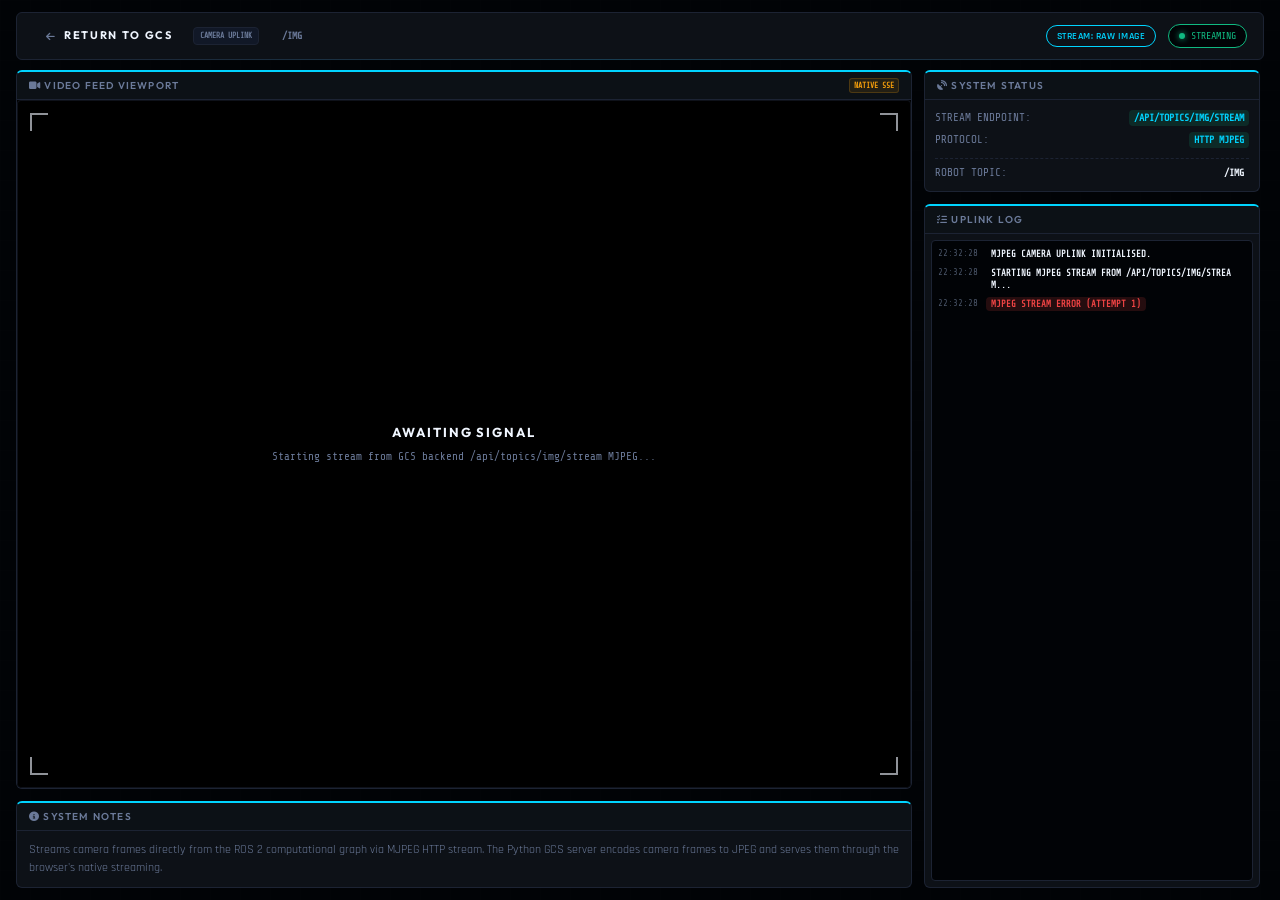
==== commit 368571d8: "fix camera stream not appearing and make motor serial protocol compatible with ESP receiver - Add ca" ====
--- a/web_gcs/camera.html
+++ b/web_gcs/camera.html
@@ -176,6 +176,7 @@
 
             <!-- SSE Connection Status in Topbar -->
             <div class="conn" style="display: flex; align-items: center; gap: 8px;">
+                <button id="btn-toggle-cam-topic" class="btn-filter" style="border-color: var(--amber); color: var(--amber); margin-right: 4px; font-size: 10px; padding: 4px 10px; height: auto;">STREAM: COMPRESSED</button>
                 <div class="status-pill" id="statusPill" style="display: flex; align-items: center; gap: 6px; font-size: 10px; font-family: var(--font-mono); border: 1px solid var(--border-dim); border-radius: 14px; padding: 4px 10px; background: var(--bg-void);">
                     <span class="chip-dot d-offline" id="statusDot"></span>
                     <span id="statusText" style="text-transform: uppercase;">offline</span>
@@ -390,6 +391,54 @@
             }
         }, 1000);
 
+        function updateCamTopicButtonState(path) {
+            const btn = $('btn-toggle-cam-topic');
+            if (!btn) return;
+            if (path === "/img") {
+                btn.textContent = "STREAM: RAW IMAGE";
+                btn.style.borderColor = "var(--cyan)";
+                btn.style.color = "var(--cyan)";
+            } else {
+                btn.textContent = "STREAM: COMPRESSED";
+                btn.style.borderColor = "var(--amber)";
+                btn.style.color = "var(--amber)";
+            }
+            activeTopicLabel.textContent = path;
+            activeTopicLabelVal.textContent = path;
+        }
+
+        $('btn-toggle-cam-topic')?.addEventListener("click", async (e) => {
+            e.preventDefault();
+            const newPath = (cameraTopicPath === "/rgb/image_raw/compressed") ? "/img" : "/rgb/image_raw/compressed";
+            
+            try {
+                const configRes = await fetch("/api/config/topics");
+                if (configRes.ok) {
+                    const config = await configRes.json();
+                    if (!config["image_recognition"]) {
+                        config["image_recognition"] = { label: "Image Recognition", path: "/rgb/image_raw/compressed" };
+                    }
+                    config["image_recognition"].path = newPath;
+                    
+                    const postRes = await fetch("/api/config/topics", {
+                        method: "POST",
+                        headers: {
+                            "Content-Type": "application/json"
+                        },
+                        body: JSON.stringify(config)
+                    });
+                    
+                    if (postRes.ok) {
+                        cameraTopicPath = newPath;
+                        updateCamTopicButtonState(newPath);
+                        startMJPEGStream(); // Re-trigger the stream!
+                    }
+                }
+            } catch (err) {
+                console.error("Error toggling camera topic:", err);
+            }
+        });
+
         async function fetchCameraTopic() {
             try {
                 const response = await fetch('/api/config/topics');
@@ -397,13 +446,12 @@
                     const config = await response.json();
                     if (config.image_recognition && config.image_recognition.path) {
                         cameraTopicPath = config.image_recognition.path;
-                        activeTopicLabel.textContent = cameraTopicPath;
-                        activeTopicLabelVal.textContent = cameraTopicPath;
                     }
                 }
             } catch (e) {
                 console.error("Failed to fetch camera topic config", e);
             } finally {
+                updateCamTopicButtonState(cameraTopicPath);
                 log('MJPEG Camera Uplink initialised.');
                 startMJPEGStream();
             }
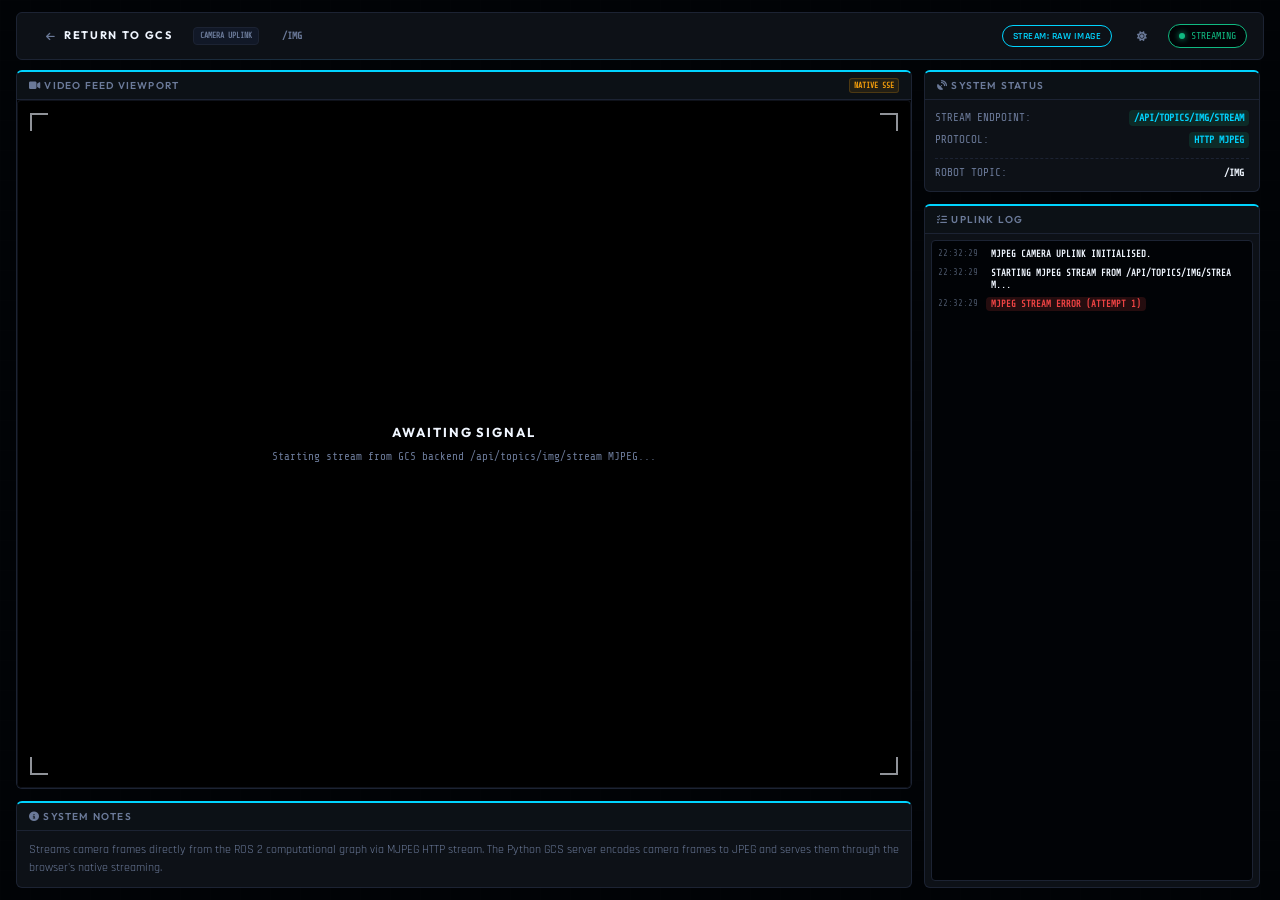
==== commit 915de662: "light mode" ====
--- a/web_gcs/camera.html
+++ b/web_gcs/camera.html
@@ -4,6 +4,13 @@
     <meta charset="UTF-8">
     <meta name="viewport" content="width=device-width, initial-scale=1.0">
     <title>GCS — Direct Camera Uplink</title>
+    <!-- Theme Init -->
+    <script>
+        (function() {
+            const theme = localStorage.getItem('gcs-theme') || 'dark';
+            document.documentElement.setAttribute('data-theme', theme);
+        })();
+    </script>
     <!-- Fonts -->
     <link rel="preconnect" href="https://fonts.googleapis.com">
     <link rel="preconnect" href="https://fonts.gstatic.com" crossorigin>
@@ -177,6 +184,9 @@
             <!-- SSE Connection Status in Topbar -->
             <div class="conn" style="display: flex; align-items: center; gap: 8px;">
                 <button id="btn-toggle-cam-topic" class="btn-filter" style="border-color: var(--amber); color: var(--amber); margin-right: 4px; font-size: 10px; padding: 4px 10px; height: auto;">STREAM: COMPRESSED</button>
+                <button id="btn-theme-toggle" class="tab-btn" style="display: flex; align-items: center; justify-content: center; min-width: 36px; padding: 0; height: 28px;" title="Toggle Day/Night Mode">
+                    <i class="fa-solid fa-sun" id="theme-icon"></i>
+                </button>
                 <div class="status-pill" id="statusPill" style="display: flex; align-items: center; gap: 6px; font-size: 10px; font-family: var(--font-mono); border: 1px solid var(--border-dim); border-radius: 14px; padding: 4px 10px; background: var(--bg-void);">
                     <span class="chip-dot d-offline" id="statusDot"></span>
                     <span id="statusText" style="text-transform: uppercase;">offline</span>
@@ -284,6 +294,31 @@
         const noSignal=$('noSignal'), liveTag=$('liveTag');
         const statbar=$('statbar'), statRes=$('statRes'), statFps=$('statFps'), statLat=$('statLat');
         const logEl=$('log'), activeTopicLabel=$('activeTopicLabel'), activeTopicLabelVal=$('activeTopicLabelVal');
+
+        // Theme Toggle Logic
+        const themeBtn = $('btn-theme-toggle');
+        const themeIcon = $('theme-icon');
+        
+        function updateThemeIcon(theme) {
+            if (themeIcon) {
+                if (theme === 'light') {
+                    themeIcon.className = 'fa-solid fa-moon';
+                } else {
+                    themeIcon.className = 'fa-solid fa-sun';
+                }
+            }
+        }
+        
+        if (themeBtn) {
+            themeBtn.addEventListener('click', () => {
+                const currentTheme = document.documentElement.getAttribute('data-theme') || 'dark';
+                const newTheme = currentTheme === 'dark' ? 'light' : 'dark';
+                document.documentElement.setAttribute('data-theme', newTheme);
+                localStorage.setItem('gcs-theme', newTheme);
+                updateThemeIcon(newTheme);
+            });
+        }
+        updateThemeIcon(document.documentElement.getAttribute('data-theme') || 'dark');
 
         let lastReceived=0, frameTimes=[];
         let isConnected=false;
--- a/web_gcs/styles.css
+++ b/web_gcs/styles.css
@@ -166,6 +166,42 @@
     font-weight: 700;
 }
 
+.topbar-domain-wrap {
+    display: flex;
+    align-items: center;
+    gap: 4px;
+}
+
+.topbar-domain-input {
+    width: 38px;
+    height: 18px;
+    background: var(--bg-panel);
+    border: 1px solid var(--border-dim);
+    color: var(--cyan);
+    font-family: var(--font-mono);
+    font-size: 11px;
+    padding: 0;
+    border-radius: 3px;
+    text-align: center;
+    outline: none;
+    transition: border-color 0.2s, box-shadow 0.2s;
+}
+
+.topbar-domain-input:focus {
+    border-color: var(--cyan);
+    box-shadow: 0 0 4px rgba(0, 212, 255, 0.4);
+}
+
+.topbar-domain-input::-webkit-outer-spin-button,
+.topbar-domain-input::-webkit-inner-spin-button {
+    -webkit-appearance: none;
+    margin: 0;
+}
+
+.topbar-domain-input {
+    -moz-appearance: textfield;
+}
+
 .latency-readout {
     font-family: var(--font-mono);
     font-size: 11px;
@@ -1476,3 +1512,70 @@
     transition: opacity 0.3s ease, color 0.3s ease;
 }
 
+/* ━━━━━━━━━━━━━━━━━━━━━━━━━━━━━━ LIGHT THEME ━━━━━━━━━━━━━━━━━━━━━━━━━━━ */
+
+:root[data-theme="light"] {
+    /* Colors & Surface Tokens for Day/Sun visibility */
+    --bg-void:        #F3F4F6; /* light grey background */
+    --bg-panel:       #FFFFFF; /* white panels */
+    --bg-raised:      #E5E7EB; /* light grey active/elevated states */
+    --border-dim:     #D1D5DB; /* standard light border */
+    
+    /* High contrast indicators for sun visibility */
+    --cyan:           #006880; /* Darker Cyan for readability */
+    --amber:          #B45309; /* Darker Amber */
+    --red-alert:      #DC2626; /* Darker Red */
+    --green-op:       #059669; /* Darker Green */
+    
+    /* Text Hierarchy */
+    --text-bright:    #111827; /* Dark text for contrast */
+    --text-secondary: #4B5563; /* Medium dark text */
+    --text-dim:       #6B7280; /* Muted label text */
+}
+
+/* Light theme specific visual adjustments */
+:root[data-theme="light"] body {
+    color: var(--text-bright);
+    background-color: var(--bg-void);
+    background-image: 
+        linear-gradient(rgba(0, 0, 0, 0.015) 1px, transparent 1px),
+        linear-gradient(90deg, rgba(0, 0, 0, 0.015) 1px, transparent 1px);
+}
+
+:root[data-theme="light"] .panel-red .diag-row:nth-child(even) { background: var(--bg-void); }
+:root[data-theme="light"] .panel-red .diag-row:nth-child(odd) { background: var(--bg-panel); }
+
+:root[data-theme="light"] .panel-cyan,
+:root[data-theme="light"] .panel-green,
+:root[data-theme="light"] .panel-amber,
+:root[data-theme="light"] .panel-red,
+:root[data-theme="light"] .panel-blue,
+:root[data-theme="light"] .panel-teal {
+    box-shadow: 0 4px 6px -1px rgba(0, 0, 0, 0.05), 0 2px 4px -1px rgba(0, 0, 0, 0.03);
+}
+
+:root[data-theme="light"] .tab-btn.active {
+    background: var(--bg-raised);
+    color: var(--cyan);
+}
+
+:root[data-theme="light"] .topbar {
+    box-shadow: 0 1px 3px 0 rgba(0, 0, 0, 0.05);
+}
+
+:root[data-theme="light"] .btn-estop-pill {
+    color: #ffffff;
+}
+
+:root[data-theme="light"] .btn-filter.active {
+    background: var(--cyan);
+    color: #ffffff;
+}
+
+:root[data-theme="light"] input,
+:root[data-theme="light"] select,
+:root[data-theme="light"] textarea {
+    background: var(--bg-void);
+    color: var(--text-bright);
+}
+
